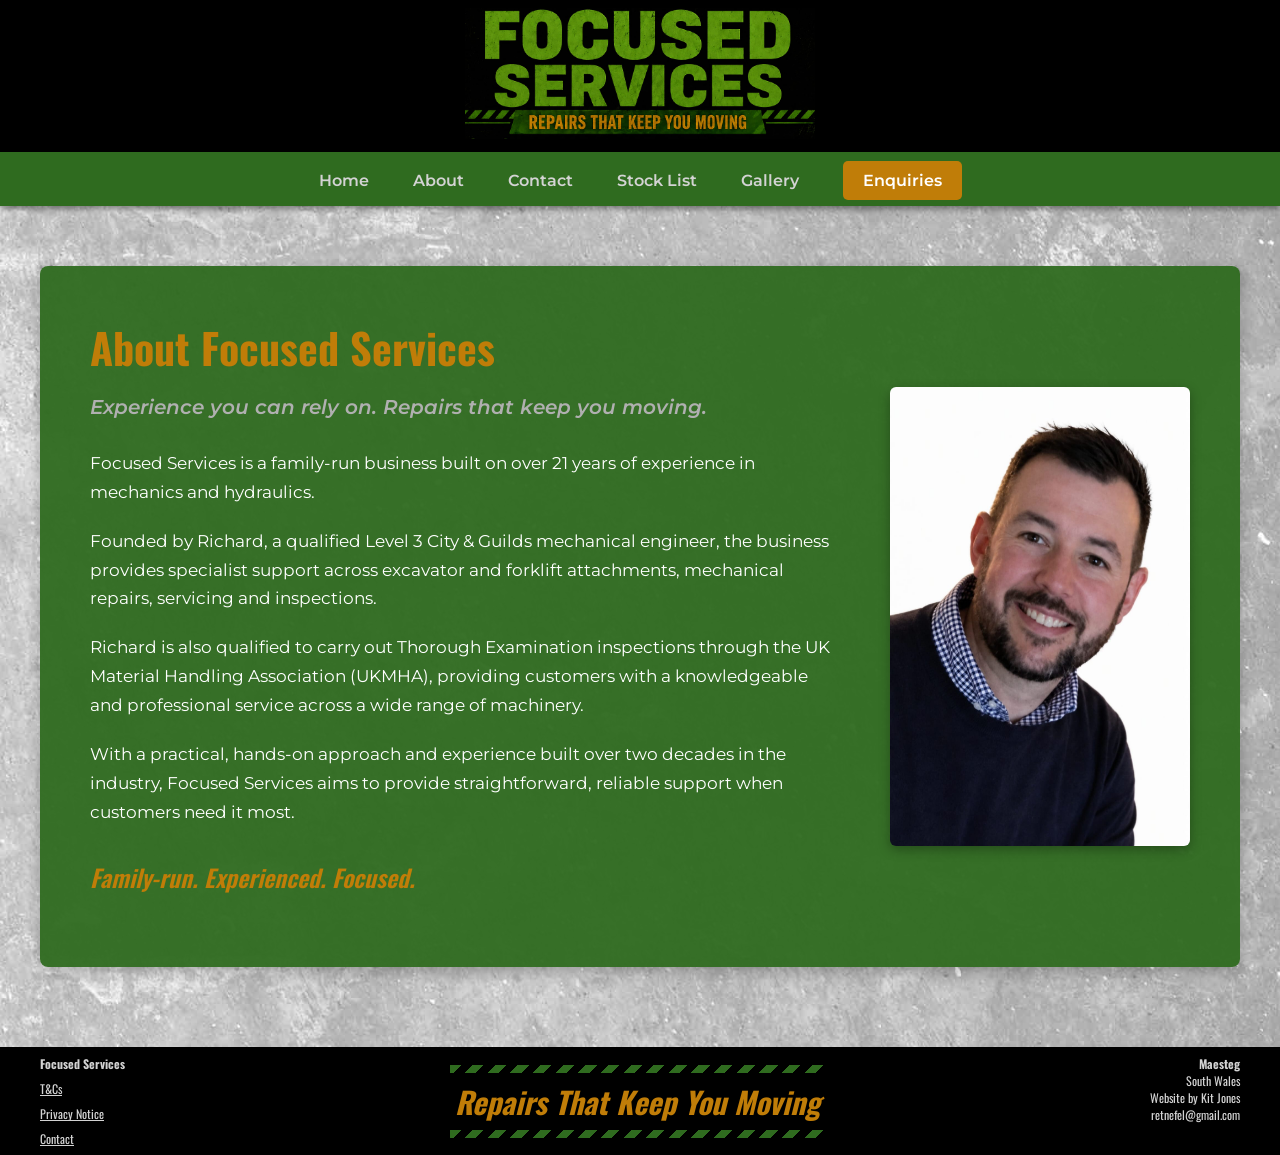
==== about.html @ 9c5200de "Initial website upload" ====
<!DOCTYPE html>
<html lang="en">

<head>
    <meta charset="UTF-8">
    <meta name="viewport" content="width=device-width, initial-scale=1.0">

    <title>About | Focused Services</title>

    <link rel="preconnect" href="https://fonts.googleapis.com">
    <link rel="preconnect" href="https://fonts.gstatic.com" crossorigin>

    <link href="https://fonts.googleapis.com/css2?family=Montserrat:ital,wght@0,100..900;1,100..900&family=Oswald:wght@200..700&display=swap" rel="stylesheet">

    <link rel="stylesheet" href="style.css">
</head>

<body>

        <header class="hero">

            <img src="images/Focused Services Logo.jpeg"
                 alt="Focused Services Logo"
                 class="logo">

        </header>

        <nav>
            <a href="index.html">Home</a>
            <a href="about.html">About</a>
            <a href="contact.html">Contact</a>
            <a href="stock.html">Stock List</a>
            <a href="gallery.html">Gallery</a>
            <a href="enquiries.html" class="enq-button">Enquiries</a>
        </nav>

    <main class="about-page">

        <div class="about-box">

            <div class="about-content">

                <div class="about-text">

                    <h1>About Focused Services</h1>

                    <h2>Experience you can rely on. Repairs that keep you moving.</h2>

                    <p>
                        Focused Services is a family-run business built on over
                        21 years of experience in mechanics and hydraulics.
                    </p>

                    <p>
                        Founded by Richard, a qualified Level 3 City & Guilds
                        mechanical engineer, the business provides specialist
                        support across excavator and forklift attachments,
                        mechanical repairs, servicing and inspections.
                    </p>

                    <p>
                        Richard is also qualified to carry out Thorough
                        Examination inspections through the UK Material
                        Handling Association (UKMHA), providing customers with
                        a knowledgeable and professional service across a wide
                        range of machinery.
                    </p>

                    <p>
                        With a practical, hands-on approach and experience
                        built over two decades in the industry, Focused
                        Services aims to provide straightforward, reliable
                        support when customers need it most.
                    </p>

                    <p class="about-ending">
                        Family-run. Experienced. Focused.
                    </p>

                </div>


                <div class="about-photo">

                    <img src="images/Richard.jpeg"
                         alt="Richard from Focused Services">

                </div>

            </div>

        </div>

    </main>

<footer>
    <div class="footer-left">
        <strong>Focused Services</strong>
        <a href="terms.html">T&Cs</a>
        <a href="privacy.html">Privacy Notice</a>
        <a href="contact.html">Contact</a>
    </div>

    <div class="footer-centre">
        <div class="footer-stripes"></div>
        <span>Repairs That Keep You Moving</span>
        <div class="footer-stripes"></div>
    </div>

    <div class="footer-right">
        <strong>Maesteg</strong>
        <span>South Wales</span>
        <span>Website by Kit Jones</span>
        <span>retnefel@gmail.com</span>
    </div>
</footer>

</body>

</html>
---- style.css ----
body {
    background-image:url("images/concretebackgound.jpg");
    background-size: cover;
    margin: 0;
    color: white; 
}

.company-name {
    color: darkgreen;
    font-family: 'Oswald', sans-serif;
    font-size: 55px;
    margin: 0;
    line-height: 1;
}

.tagline {
    color: #C07D08;
    font-family: 'Montserrat', sans-serif;
    font-size: 20px;
    margin: 5px 0 0 0;
}

.hero {
    background-color: black;
    padding: 8px 15px;
    text-align: center;
}

.footer {
    background-color: #111111;
    padding: 15px 20px;
    text-align: center;
    color: white;
    font-family: 'Montserrat', sans-serif;
    margin-top: 80px;
}

.logo {
    width: 350px;
    max-width: 90%;
    height: auto;
}

nav {
    background-color: #2F6B1F;
    padding: 15px 0;
    position: sticky;
    top: 0;
    z-index: 1000;
    box-shadow: 0 3px 6px rgba(0, 0, 0, 0.4);
    text-align: center
   
}

nav a {
    color: lightgrey;
    text-decoration: none;
    margin: 0 20px;
    font-family: 'Montserrat', sans-serif;
    font-weight: 600;
    margin: 0 20px;
    transition: 0.3s;
}

nav a:hover {
    color: #C07D08;
}

.enq-button {
    background-color: #C07D08;
    color: white;
    padding: 10px 20px;
    text-decoration: none;
    font-family: 'Montserrat', sans-serif;
    font-weight: 600;
    border-radius: 5px;
    transition: 0.3s;
}

.enq-button:hover {
    background-color:rgb(1, 59, 1);
    color:#C07D08;
}

.services {
    padding-top: 1px;
    padding-bottom: 60px;
    padding-left: 60px;
    padding-right: 60px;
}

.services-heading {
    font-family: 'Montserrat', sans-serif;
    color: darkgreen;
    font-size: 45px;
    margin-bottom: 10px;
    text-align: center;
}

.service-container {
    display: flex;
    flex-direction: row;
    justify-content: center;
}

.service-card {
    background-color: #C07D08;
    width: 250px;
    height: 180px;
    margin: 20px;
    border-radius: 18px;
    display: flex;
    justify-content: space-evenly;
    align-items: center;
    font-family: 'Montserrat', sans-serif;
    text-align: center;
    text-decoration: none;
    font-size: 24px;
    font-weight: bold;
    color: lightgrey;
    box-shadow: 0 4px 10px rgba(0, 0, 0, 0.25);
    transition: 0.3s;
}

.service-card:hover {
    transform: translateY(-8px);
}

.service-page {
    background-color: #2F6B1F;
    padding: 30px 50px;
    text-align: center;
    color: lightgrey;
    margin: 30px auto;
    border-radius: 10px;
    max-width: 900px;
}

.service-page ul {
    list-style: none;
    padding: 0;
    margin: 20px 0;
}

.service-page h1 {
    color: #C07D08;
    font-family: 'Oswald', sans-serif;
}

.service-page > p {
    font-size: 22px;
    font-style: italic;
}

.service-page h2 {
    color: #C07D08;
    font-size: 30px;
}

.service-category h3 {
    font-family: 'Oswald', sans-serif;
    color: #999999;
    font-size: 26px;
}

/* Global font setting */
body {
  font-family: 'Oswald', sans-serif; /* Replace with your homepage font */
  margin: 0;
  padding: 0;
}

.navbar { /* Not used */
  background-color: #000000; /* Black header */
  display: flex;
  justify-content: space-between;
  align-items: center;
  padding: 15px 30px;
}

.navbar nav a { /* Not used */
  color: #ffffff;
  text-decoration: none;
  margin-left: 20px;
  font-weight: bold;
}

.btn-enquiries {
  background-color: #ff6600;
  padding: 8px 16px;
  border-radius: 6px;
}

.enquirenow-button {
    display: block;
    width: fit-content;
    margin: 35px auto 50px;
    font-size: 26px;
    background-color: #C07D08;
    color: white;
    padding: 18px 45px;
    text-decoration: none;
    font-family: 'Montserrat', sans-serif;
    font-weight: 600;
    border-radius: 5px;
    transition: 0.3s;
}

.enquirenow-button:hover {
    background-color:rgb(1, 59, 1);
    color:#C07D08;
}

/* Coming Soon Pages */

.coming-soon-page {
    padding: 70px 20px;
    text-align: center;
}

.coming-soon-box {
    background-color: #2F6B1F;
    max-width: 900px;
    margin: 0 auto;
    padding: 60px 70px;
    border-radius: 10px;
    text-align: center;
}

.coming-soon-box h1 {
    font-family: 'Oswald', sans-serif;
    color: #C07D08;
    font-size: 50px;
    margin: 25px 0 20px 0;
}

.coming-soon-box p {
    font-family: 'Montserrat', sans-serif;
    color: #B0B0B0;
    font-size: 20px;
    line-height: 1.6;
    max-width: 750px;
    margin: 15px auto;
}

/* Coming Soon stamp */

.coming-soon-stamp {
    display: inline-block;
    border: 6px solid #C07D08;
    color: #C07D08;
    font-family: 'Oswald', sans-serif;
    font-size: 42px;
    font-weight: 700;
    line-height: 0.9;
    padding: 15px 25px;
    transform: rotate(-5deg);
    letter-spacing: 2px;
    position: relative;
    margin-bottom: 10px;
}

/* Worn / stamped effect */

.coming-soon-stamp::before {
    content: "";
    position: absolute;
    top: 6px;
    left: 8px;
    right: 8px;
    bottom: 6px;
    border: 2px solid #C07D08;
    opacity: 0.35;
}

.coming-soon-stamp::after {
    content: "";
    position: absolute;
    width: 20px;
    height: 6px;
    background-color: #2F6B1F;
    top: 50%;
    left: -8px;
    transform: rotate(-5deg);
}

/* Mobile */

@media (max-width: 700px) {

    .coming-soon-page {
        padding: 40px 15px;
    }

    .coming-soon-box {
        padding: 40px 25px;
    }

    .coming-soon-box h1 {
        font-size: 38px;
    }

    .coming-soon-box p {
        font-size: 17px;
    }

    .coming-soon-stamp {
        font-size: 32px;
        border-width: 5px;
    }
}

/* Enquiry Page */

.enquiry-page {
    padding: 50px 20px 70px;
    display: flex;
    justify-content: center;
}

.enquiry-box {
    background-color: #2F6B1F;
    max-width: 850px;
    width: 100%;
    padding: 45px 60px 55px;
    border-radius: 10px;
    box-shadow: 0 8px 20px rgba(0, 0, 0, 0.35);
    text-align: center;
}

.enquiry-box h1 {
    color: #F28C28;
    font-family: "Oswald", sans-serif;
    font-size: 42px;
    margin-bottom: 15px;
}

.enquiry-intro {
    color: #B0B0B0;
    font-size: 18px;
    font-style: italic;
    margin-bottom: 35px;
}

.enquiry-box form {
    text-align: left;
}

.enquiry-box label {
    display: block;
    color: #A0A0A0;
    font-weight: 700;
    margin: 18px 0 7px;
}

.enquiry-box input,
.enquiry-box textarea {
    width: 100%;
    box-sizing: border-box;
    padding: 13px 15px;
    border: 2px solid #888888;
    border-radius: 5px;
    background-color: #E8E8E8;
    color: #222222;
    font-family: "Montserrat", sans-serif;
    font-size: 15px;
}

.enquiry-box input:focus,
.enquiry-box textarea:focus {
    outline: none;
    border-color: #F28C28;
}

.enquiry-box textarea {
    resize: vertical;
    min-height: 150px;
}

.enquire-submit {
    display: block;
    margin: 35px auto 0;
    padding: 16px 45px;
    background-color: #C07D08;
    color: #FFFFFF;
    border: none;
    border-radius: 6px;
    font-family: "Montserrat", sans-serif;
    font-size: 20px;
    font-weight: 600;
    cursor: pointer;
    box-shadow: 0 3px 7px rgba(0, 0, 0, 0.2);
}

.enquire-submit:hover {
    background-color: rgb(1, 59, 1);
    color: #C07D08;
}

/* =========================
   ABOUT PAGE
   ========================= */

.about-page {
    padding: 60px 20px 80px;
}

.about-box {
    max-width: 1100px;
    margin: 0 auto;
    padding: 50px;
    background-color: rgba(47, 107, 31, 0.95);
    border-radius: 8px;
    box-shadow: 0 5px 15px rgba(0, 0, 0, 0.25);
}

.about-content {
    display: flex;
    align-items: center;
    gap: 50px;
}

.about-text {
    flex: 1;
}

.about-text h1 {
    margin-top: 0;
    margin-bottom: 15px;
    color: #C07D08;
    font-family: "Oswald", sans-serif;
    font-size: 42px;
}

.about-text h2 {
    margin-bottom: 30px;
    color: #B0B0B0;
    font-family: "Montserrat", sans-serif;
    font-size: 20px;
    font-style: italic;
    font-weight: 600;
}

.about-text p {
    margin-bottom: 20px;
    color: white;
    font-family: "Montserrat", sans-serif;
    font-size: 17px;
    line-height: 1.7;
}

.about-ending {
    margin-top: 30px;
    color: #C07D08 !important;
    font-family: "Oswald", sans-serif !important;
    font-size: 24px !important;
    font-style: italic;
    font-weight: 600 !important;
}

.about-photo {
    flex: 0 0 300px;
}

.about-photo img {
    display: block;
    width: 100%;
    border-radius: 6px;
    box-shadow: 0 4px 12px rgba(0, 0, 0, 0.3);
}

/* =========================
   CONTACT & LOCATION PAGE
   ========================= */

.contact-page {
    padding: 60px 20px 80px;
}

.contact-box {
    max-width: 1000px;
    margin: 0 auto;
    padding: 50px;
    background-color: rgba(47, 107, 31, 0.95);
    border-radius: 8px;
    box-shadow: 0 5px 15px rgba(0, 0, 0, 0.25);
}

.contact-box h1 {
    margin-top: 0;
    margin-bottom: 15px;
    color: #C07D08;
    font-family: "Oswald", sans-serif;
    font-size: 42px;
    text-align: center;
}

.contact-box h2 {
    margin-bottom: 30px;
    color: #B0B0B0;
    font-family: "Montserrat", sans-serif;
    font-size: 20px;
    font-style: italic;
    font-weight: 600;
    text-align: center;
}

.contact-intro {
    max-width: 750px;
    margin: 0 auto 45px;
    color: #B0B0B0;
    font-family: "Montserrat", sans-serif;
    font-size: 17px;
    line-height: 1.7;
    text-align: center;
}

.contact-content {
    display: flex;
    justify-content: center;
    gap: 80px;
}

.contact-details,
.facebook-section {
    flex: 1;
}

.contact-box h3 {
    margin-bottom: 20px;
    color: #C07D08;
    font-family: "Oswald", sans-serif;
    font-size: 27px;
}

.contact-details p,
.facebook-section p {
    margin-bottom: 25px;
    color: white;
    font-family: "Montserrat", sans-serif;
    font-size: 17px;
    line-height: 1.7;
}

.contact-details strong {
    color: #B0B0B0;
}

.contact-details a {
    color: white;
    text-decoration: none;
}

.contact-details a:hover {
    color: #C07D08;
}

.facebook-section {
    text-align: center;
}

.facebook-qr {
    display: block;
    width: 180px;
    height: 180px;
    margin: 25px auto 0;
    padding: 10px;
    background-color: #B0B0B0;
    border-radius: 6px;
    box-shadow: 0 3px 7px rgba(0, 0, 0, 0.2);
}

.contact-enquire-button {
    display: block;
    width: fit-content;
    margin: 45px auto 0;
    padding: 16px 45px;
    background-color: #C07D08;
    color: white;
    border-radius: 6px;
    font-family: "Montserrat", sans-serif;
    font-size: 20px;
    font-weight: 600;
    text-decoration: none;
    box-shadow: 0 3px 7px rgba(0, 0, 0, 0.2);
    transition: 0.2s ease;
}

.contact-enquire-button:hover {
    background-color: rgb(1, 59, 1);
    color: #C07D08;
}

footer {
    background-color: #000000;
    color: lightgrey;
    padding: 8px 40px;
    display: flex;
    justify-content: space-between;
    align-items: flex-start;
    font-size: 12px;
}

footer a {
    color: lightgrey;
    text-decoration: underline;
    display: block;
    margin-top: 8px;
}

.footer-left,
.footer-right {
    display: flex;
    flex-direction: column;
}

.footer-right {
    text-align: right;
}

.footer-centre {
    color: #C07D08;
    text-align: center;
    align-self: center;
    font-size: 30px;
    font-family: 'Oswald', sans-serif;
    font-style: italic;
    font-weight: bold;
}

.footer-stripes {
    width: 375px;
    height: 8px;
    margin: 6px auto;
    background: repeating-linear-gradient(
        135deg,
        #2F6B1F 0px,
        #2F6B1F 8px,
        transparent 8px,
        transparent 16px
    );
}

.terms-page {
    padding: 40px 20px;
    background-color: darkgrey;
}

.terms-box {
    max-width: 1100px;
    margin: 0 auto;
    padding: 40px 50px;
    background-color: #cecece;
    color: #222222;
    font-family: 'Montserrat', sans-serif;
}

.terms-box h1 {
    font-family: 'Oswald', sans-serif;
    font-size: 32px;
    margin-bottom: 30px;
    color: #2F6B1F;
    text-align: center;
}

.terms-box h2 {
    font-family: 'Oswald', sans-serif;
    font-size: 20px;
    color: #2F6B1F;
    margin-top: 25px;
    margin-bottom: 10px;
}

.terms-box p {
    font-size: 13px;
    line-height: 1.6;
    margin: 0 0 10px 0;
}

.terms-box ul {
    margin: 5px 0 15px 25px;
    padding: 0;
}

.terms-box li {
    font-size: 13px;
    line-height: 1.6;
    margin-bottom: 3px;
}

.privacy-page {
    padding: 40px 20px;
    background-color: darkgrey;
}

.privacy-box {
    max-width: 1100px;
    margin: 0 auto;
    padding: 40px 50px;
    background-color: #CECECE;
    color: #222222;
    font-family: 'Montserrat', sans-serif;
}

.privacy-box h1 {
    font-family: 'Oswald', sans-serif;
    font-size: 32px;
    margin-bottom: 30px;
    color: #2F6B1F;
    text-align: center;
}

.privacy-box h2 {
    font-family: 'Oswald', sans-serif;
    font-size: 20px;
    color: #2F6B1F;
    margin-top: 25px;
    margin-bottom: 10px;
}

.privacy-box p {
    font-size: 13px;
    line-height: 1.6;
    margin: 0 0 10px 0;
}

.privacy-box ul {
    margin: 5px 0 15px 25px;
    padding: 0;
}

.privacy-box li {
    font-size: 13px;
    line-height: 1.6;
    margin-bottom: 3px;
}
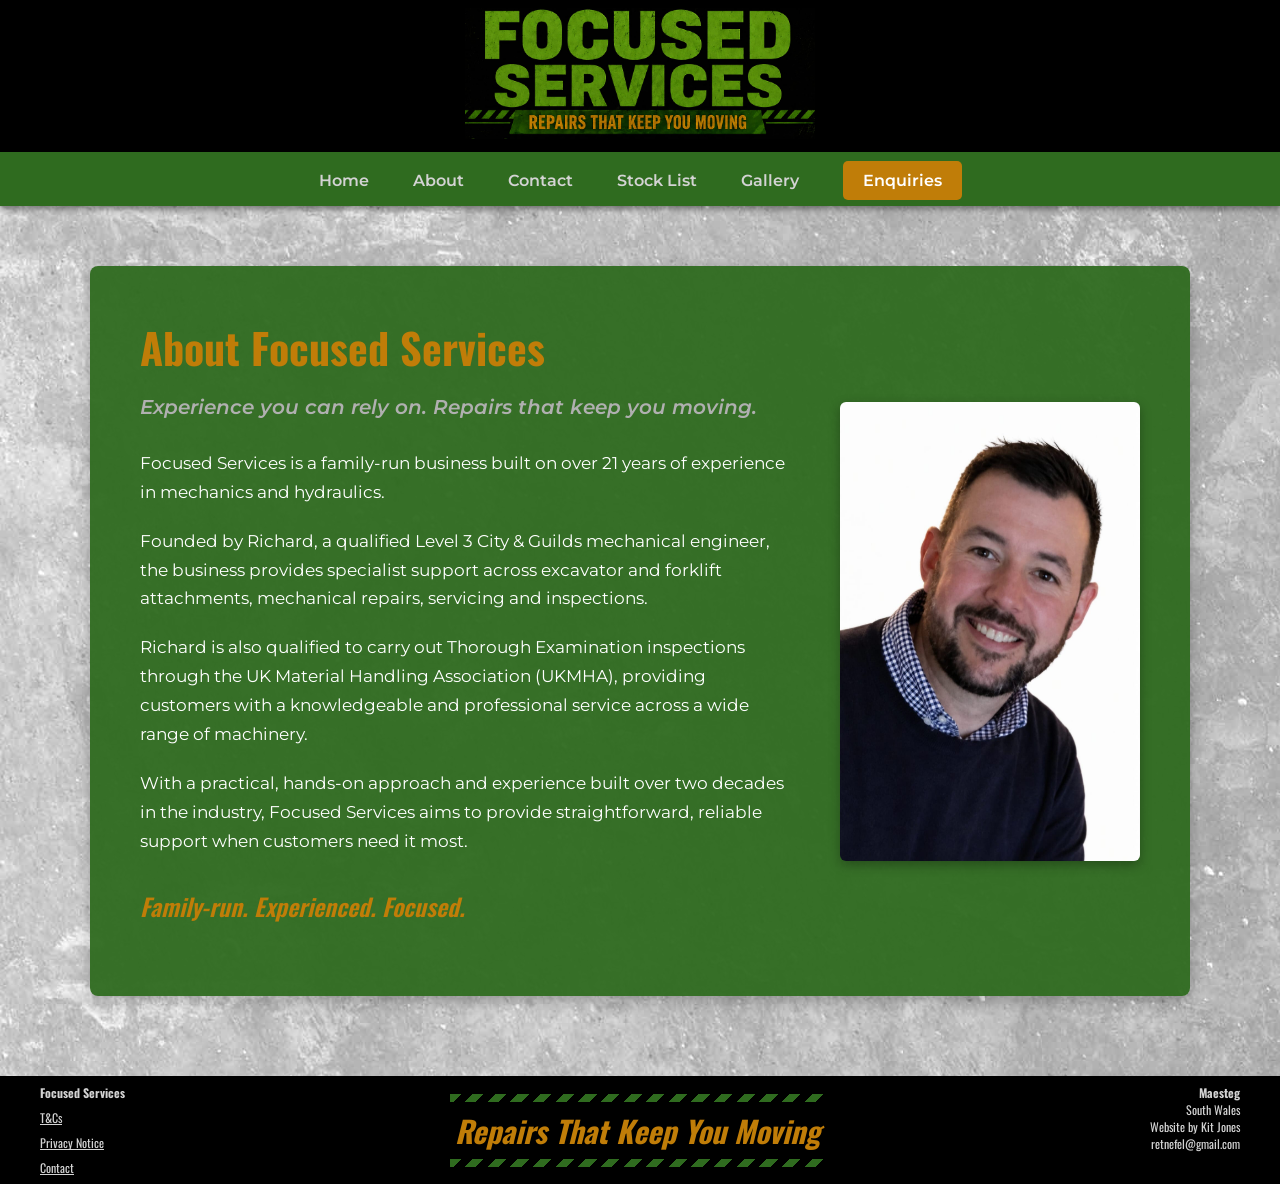
==== commit 927103bd: "Homepage & Stock Updates" ====
--- a/about.html
+++ b/about.html
@@ -2,119 +2,86 @@
 <html lang="en">
 
 <head>
-    <meta charset="UTF-8">
-    <meta name="viewport" content="width=device-width, initial-scale=1.0">
-
-    <title>About | Focused Services</title>
-
-    <link rel="preconnect" href="https://fonts.googleapis.com">
+  <meta charset="UTF-8">
+  <meta name="viewport" content="width=device-width, initial-scale=1.0">
+	<title>About | Focused Services</title>
+		<link rel="preconnect" href="https://fonts.googleapis.com">
     <link rel="preconnect" href="https://fonts.gstatic.com" crossorigin>
-
-    <link href="https://fonts.googleapis.com/css2?family=Montserrat:ital,wght@0,100..900;1,100..900&family=Oswald:wght@200..700&display=swap" rel="stylesheet">
-
-    <link rel="stylesheet" href="style.css">
+		<link href="https://fonts.googleapis.com/css2?family=Montserrat:ital,wght@0,100..900;1,100..900&family=Oswald:wght@200..700&display=swap" rel="stylesheet">
+		<link rel="stylesheet" href="style.css">
 </head>
 
 <body>
+	<header class="hero">
+		<img src="images/Focused Services Logo.jpeg" alt="Focused Services Logo" class="logo">
+	</header>
 
-        <header class="hero">
+  <nav>
+    <a href="index.html">Home</a>
+    <a href="about.html">About</a>
+    <a href="contact.html">Contact</a>
+    <a href="stock.html">Stock List</a>
+    <a href="gallery.html">Gallery</a>
+    <a href="enquiries.html" class="enq-button">Enquiries</a>
+  </nav>
 
-            <img src="images/Focused Services Logo.jpeg"
-                 alt="Focused Services Logo"
-                 class="logo">
+  <main class="about-page">
+		<div class="about-box">
+		<div class="about-content">
+		<div class="about-text">
+			<h1>About Focused Services</h1>
+			<h2>Experience you can rely on. Repairs that keep you moving.</h2>
+				
+			<p>Focused Services is a family-run business built on over	21 years of experience in mechanics and hydraulics.</p>
 
-        </header>
+        <p> Founded by Richard, a qualified Level 3 City & Guilds
+            mechanical engineer, the business provides specialist
+            support across excavator and forklift attachments,
+            mechanical repairs, servicing and inspections.
+        </p>
 
-        <nav>
-            <a href="index.html">Home</a>
-            <a href="about.html">About</a>
-            <a href="contact.html">Contact</a>
-            <a href="stock.html">Stock List</a>
-            <a href="gallery.html">Gallery</a>
-            <a href="enquiries.html" class="enq-button">Enquiries</a>
-        </nav>
+        <p> Richard is also qualified to carry out Thorough
+            Examination inspections through the UK Material
+            Handling Association (UKMHA), providing customers with
+            a knowledgeable and professional service across a wide
+            range of machinery.
+        </p>
 
-    <main class="about-page">
+        <p> With a practical, hands-on approach and experience
+            built over two decades in the industry, Focused
+            Services aims to provide straightforward, reliable
+            support when customers need it most.
+        </p>
 
-        <div class="about-box">
+        <p class="about-ending">Family-run. Experienced. Focused.</p>
+    </div>
+			<div class="about-photo">
+			<img src="images/Richard.jpeg" alt="Richard from Focused Services">
+		</div>
+		</div>
+		</div>
+	</main>
 
-            <div class="about-content">
-
-                <div class="about-text">
-
-                    <h1>About Focused Services</h1>
-
-                    <h2>Experience you can rely on. Repairs that keep you moving.</h2>
-
-                    <p>
-                        Focused Services is a family-run business built on over
-                        21 years of experience in mechanics and hydraulics.
-                    </p>
-
-                    <p>
-                        Founded by Richard, a qualified Level 3 City & Guilds
-                        mechanical engineer, the business provides specialist
-                        support across excavator and forklift attachments,
-                        mechanical repairs, servicing and inspections.
-                    </p>
-
-                    <p>
-                        Richard is also qualified to carry out Thorough
-                        Examination inspections through the UK Material
-                        Handling Association (UKMHA), providing customers with
-                        a knowledgeable and professional service across a wide
-                        range of machinery.
-                    </p>
-
-                    <p>
-                        With a practical, hands-on approach and experience
-                        built over two decades in the industry, Focused
-                        Services aims to provide straightforward, reliable
-                        support when customers need it most.
-                    </p>
-
-                    <p class="about-ending">
-                        Family-run. Experienced. Focused.
-                    </p>
-
-                </div>
-
-
-                <div class="about-photo">
-
-                    <img src="images/Richard.jpeg"
-                         alt="Richard from Focused Services">
-
-                </div>
-
-            </div>
-
-        </div>
-
-    </main>
-
-<footer>
+	<footer>
     <div class="footer-left">
-        <strong>Focused Services</strong>
-        <a href="terms.html">T&Cs</a>
-        <a href="privacy.html">Privacy Notice</a>
-        <a href="contact.html">Contact</a>
+      <strong>Focused Services</strong>
+      <a href="terms.html">T&Cs</a>
+      <a href="privacy.html">Privacy Notice</a>
+      <a href="contact.html">Contact</a>
     </div>
 
     <div class="footer-centre">
-        <div class="footer-stripes"></div>
-        <span>Repairs That Keep You Moving</span>
-        <div class="footer-stripes"></div>
+      <div class="footer-stripes"></div>
+      <span>Repairs That Keep You Moving</span>
+      <div class="footer-stripes"></div>
     </div>
 
     <div class="footer-right">
-        <strong>Maesteg</strong>
-        <span>South Wales</span>
-        <span>Website by Kit Jones</span>
-        <span>retnefel@gmail.com</span>
+      <strong>Maesteg</strong>
+      <span>South Wales</span>
+      <span>Website by Kit Jones</span>
+      <span>retnefel@gmail.com</span>
     </div>
 </footer>
-
 </body>
-
 </html>
--- a/style.css
+++ b/style.css
@@ -168,21 +168,6 @@
   font-family: 'Oswald', sans-serif; /* Replace with your homepage font */
   margin: 0;
   padding: 0;
-}
-
-.navbar { /* Not used */
-  background-color: #000000; /* Black header */
-  display: flex;
-  justify-content: space-between;
-  align-items: center;
-  padding: 15px 30px;
-}
-
-.navbar nav a { /* Not used */
-  color: #ffffff;
-  text-decoration: none;
-  margin-left: 20px;
-  font-weight: bold;
 }
 
 .btn-enquiries {
@@ -733,4 +718,446 @@
     font-size: 13px;
     line-height: 1.6;
     margin-bottom: 3px;
+}
+
+/* =========================
+   MOBILE RESPONSIVE FIX
+   ========================= */
+
+*,
+*::before,
+*::after {
+    box-sizing: border-box;
+}
+
+@media (max-width: 700px) {
+
+    /* Prevent accidental horizontal overflow */
+    html,
+    body {
+        max-width: 100%;
+        overflow-x: hidden;
+    }
+
+    /* =========================
+       HEADER
+       ========================= */
+
+    .hero {
+        padding: 8px 10px;
+    }
+
+    .logo {
+        width: 100%;
+        max-width: 350px;
+        height: auto;
+    }
+
+    /* =========================
+       NAVIGATION
+       ========================= */
+    nav {
+    padding: 12px 10px;
+    display: grid;
+    grid-template-columns: repeat(3, auto);
+    justify-content: center;
+    align-items: center;
+    gap: 10px 18px;
+    }
+
+    nav a {
+        margin: 0;
+        font-size: 16px;
+    }
+
+    .enq-button {
+        padding: 9px 18px;
+    }
+
+    /* =========================
+       SERVICES
+       ========================= */
+
+    .services {
+        padding: 1px 15px 50px;
+    }
+
+    .services-heading {
+        font-size: 38px;
+        line-height: 1.1;
+        margin-bottom: 20px;
+    }
+
+    .service-container {
+        display: flex;
+        flex-direction: column;
+        align-items: center;
+        width: 100%;
+    }
+
+    .service-card {
+        width: min(250px, 90%);
+        height: 180px;
+        margin: 12px auto;
+        flex-shrink: 0;
+    }
+
+    /* =========================
+       FOOTER
+       ========================= */
+
+    footer {
+        padding: 15px 20px;
+        flex-direction: column;
+        align-items: center;
+        text-align: center;
+        gap: 20px;
+    }
+
+    .footer-left,
+    .footer-right {
+        align-items: center;
+        text-align: center;
+    }
+
+    .footer-centre {
+        order: -1;
+        font-size: 24px;
+        line-height: 1.2;
+    }
+
+    .footer-stripes {
+        width: 100%;
+        max-width: 300px;
+    }
+
+    /* =========================
+       ABOUT
+       ========================= */
+
+    .about-page {
+        padding: 40px 15px 60px;
+    }
+
+    .about-box {
+        padding: 30px 20px;
+    }
+
+    .about-content {
+        flex-direction: column;
+        gap: 30px;
+    }
+
+    .about-photo {
+        flex: none;
+        width: 100%;
+        max-width: px;
+    }
+
+    .about-text h1 {
+        font-size: 36px;
+    }
+
+    /* =========================
+       CONTACT
+       ========================= */
+
+    .contact-page {
+        padding: 40px 15px 60px;
+    }
+
+    .contact-box {
+        padding: 30px 20px;
+    }
+
+    .contact-content {
+        flex-direction: column;
+        gap: 30px;
+    }
+
+    .contact-box h1 {
+        font-size: 36px;
+    }
+
+    /* =========================
+       SERVICE PAGES
+       ========================= */
+
+    .service-page {
+        margin: 20px 15px;
+        padding: 25px 20px;
+    }
+
+    /* =========================
+       TERMS & PRIVACY
+       ========================= */
+
+    .terms-page,
+    .privacy-page {
+        padding: 25px 15px;
+    }
+
+    .terms-box,
+    .privacy-box {
+        padding: 25px 20px;
+    }
+
+    .terms-box h1,
+    .privacy-box h1 {
+        font-size: 28px;
+    }
+
+    /* =========================
+       ENQUIRY
+       ========================= */
+
+    .enquiry-page {
+        padding: 30px 15px 50px;
+    }
+
+    .enquiry-box {
+        padding: 30px 20px 40px;
+    }
+
+    .enquiry-box h1 {
+        font-size: 36px;
+    }
+}
+
+@media (min-width: 600px) and (max-width: 900px) and (orientation: portrait) {
+
+    /* =========================
+       TABLET PORTRAIT SERVICES
+       ========================= */
+
+    .service-container {
+        display: grid;
+        grid-template-columns: repeat(2, 1fr);
+        gap: 20px;
+        justify-items: center;
+    }
+
+    .service-card {
+        width: 250px;
+        height: 180px;
+        margin: 0;
+        flex-shrink: 0;
+    }
+
+    /* =========================
+       TABLET PORTRAIT FOOTER
+       ========================= */
+
+    html,
+    body {
+        min-height: 100vh;
+    }
+
+    body {
+        display: flex;
+        flex-direction: column;
+    }
+
+    footer {
+        margin-top: auto;
+    }
+}
+
+/* =========================
+   GALLERY
+========================= */
+
+.gallery {
+    padding: 25px 20px 60px;
+    background-image: url("images/concretebackgound.jpg");
+    background-size: auto;
+    background-repeat: repeat;
+    background-position: top center;
+}
+
+.gallery-box {
+    max-width: 1100px;
+    margin: 0 auto;
+    padding: 20px;
+    background: #2F6B1F;
+    border-radius: 8px;
+}
+
+/* =========================
+   GALLERY HEADER
+========================= */
+
+.gallery-header {
+    max-width: 850px;
+    margin: 0 auto 45px;
+    text-align: center;
+}
+
+.gallery-header h1 {
+    margin-bottom: 20px;
+    font-family: 'Oswald', sans-serif;
+    font-size: 2.5rem;
+    font-weight: 600;
+    color:#C07D08;
+}
+
+.gallery-header p {
+    margin: 0;
+    font-family: 'Montserrat', sans-serif;
+    font-size: 1rem;
+    line-height: 1.7;
+    color:#B0B0B0;
+}
+
+.gallery-container {
+    max-width: 1000px;
+    margin: 0 auto;
+
+    columns: 3;
+    column-gap: 25px;
+}
+
+.gallery-item {
+    break-inside: avoid;
+    margin-bottom: 25px;
+    overflow: hidden;
+    border-radius: 6px;
+}
+
+.gallery-item img {
+    width: 100%;
+    height: auto;
+    display: block;
+
+    transition: transform 0.3s ease;
+}
+
+.gallery-item:hover img {
+    transform: scale(1.03);
+}
+
+/* =========================
+   APPRENTICE PHOTO
+========================= */
+
+.apprentice-photo {
+    position: relative;
+    cursor: pointer;
+}
+
+.apprentice-overlay {
+    position: absolute;
+    inset: 0;
+
+    display: flex;
+    align-items: center;
+    justify-content: center;
+
+    background: rgba(0, 0, 0, 0.65);
+    color: #ffffff;
+
+    font-family: 'Montserrat', sans-serif;
+    font-size: 1rem;
+    font-weight: 600;
+    text-align: center;
+
+    opacity: 0;
+    transition: opacity 0.3s ease;
+
+    padding: 20px;
+}
+
+.apprentice-photo:hover .apprentice-overlay {
+    opacity: 1;
+}
+
+/* =========================
+   GALLERY - RESPONSIVE
+========================= */
+
+@media (max-width: 768px) {
+
+    .gallery-container {
+        columns: 2;
+    }
+
+}
+
+@media (max-width: 480px) {
+
+    .gallery-container {
+        columns: 1;
+    }
+
+}
+
+/* =========================
+   COLLABORATIONS
+========================= */
+
+.collaborations {
+    padding: 15px 20px 50px;
+    text-align: center;
+}
+
+.collaborations h2 {
+    margin: 0 0 20px;
+    font-family: 'Oswald', sans-serif;
+    font-size: 25px;
+    font-weight: 600;
+    color:#2F6B1F;
+    font-style: italic;
+}
+
+.collaboration-logos {
+    display: flex;
+    justify-content: center;
+    align-items: center;
+    gap: 60px;
+    flex-wrap: wrap;
+}
+
+.collaboration-logos img {
+    max-width: 175px;
+    max-height: 95px;
+    width: auto;
+    height: auto;
+    object-fit: contain;
+}
+
+.stock-list {
+    padding: 10px 20px 50px;
+    text-align: center;
+    color:#C07D08
+}
+
+.stock-contact {
+    font-style: italic;
+}
+.stock-container {
+    max-width: 900px;
+    margin: 0 auto;
+    padding: 25px 30px;
+    background: #2F6B1F;
+    border-radius: 8px;
+}
+
+.stock-tag {
+    display: block;
+    margin-bottom: 20px;
+    font-family: 'Oswald', sans-serif;
+    font-size: 18px;
+    color:#C07D08;
+    font-style: italic;
+    font-weight: 600;
+}
+
+.new-assets {
+    display: block;
+    margin-bottom: -15px;
+    font-family: 'Oswald', sans-serif;
+    font-size: 20px;
+    color:#C07D08;
+    text-decoration: underline;
+    font-weight: 600;
 }
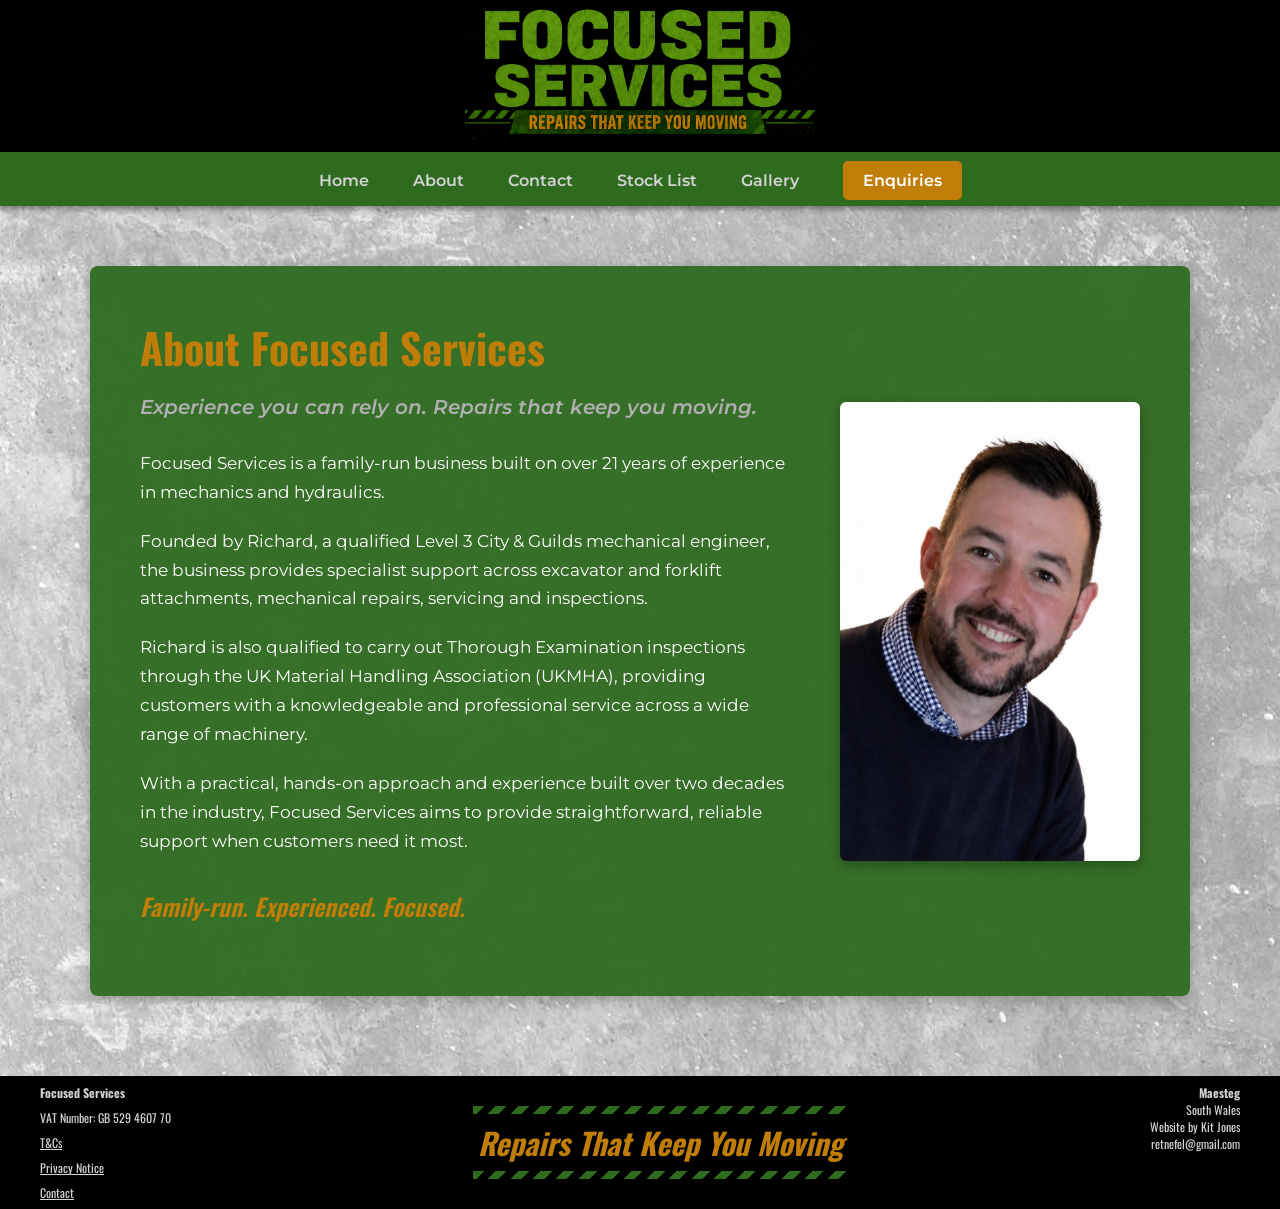
==== commit 0b9e94c8: "VAT Update" ====
--- a/about.html
+++ b/about.html
@@ -65,6 +65,7 @@
 	<footer>
     <div class="footer-left">
       <strong>Focused Services</strong>
+      <span class="footer-VAT">VAT Number: GB 529 4607 70</span>
       <a href="terms.html">T&Cs</a>
       <a href="privacy.html">Privacy Notice</a>
       <a href="contact.html">Contact</a>
--- a/style.css
+++ b/style.css
@@ -626,6 +626,12 @@
     );
 }
 
+.footer-VAT {
+    color: lightgrey;
+    display: block;
+    margin-top: 8px;
+}
+
 .terms-page {
     padding: 40px 20px;
     background-color: darkgrey;
@@ -1152,7 +1158,7 @@
     font-weight: 600;
 }
 
-.new-assets {
+.sub-stock-heading {
     display: block;
     margin-bottom: -15px;
     font-family: 'Oswald', sans-serif;
